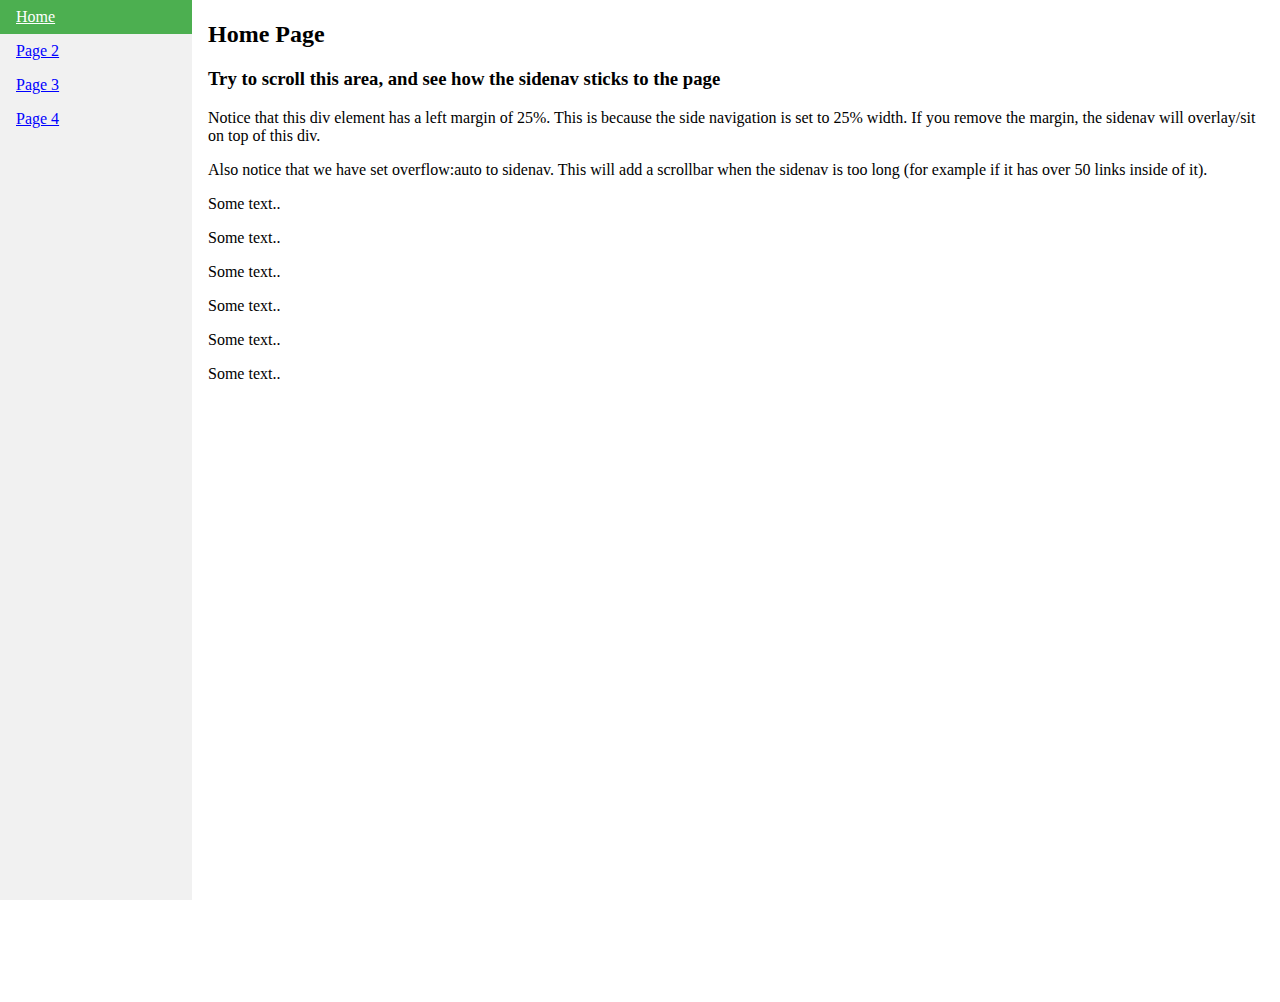
==== untitled folder/index.html @ 4fce9c23 "Add files via upload" ====
﻿<!DOCTYPE html>
<html>
<head>
    <meta charset="utf-8" />
	<link rel="stylesheet" href="styles.css">
    <title>Home</title>
</head>
<body>
<ul>
  <li><a class="active" href="index.html">Home</a></li>
  <li><a href="page2.html">Page 2</a></li>
  <li><a href="page3.html">Page 3</a></li>
  <li><a href="page4.html">Page 4</a></li>
</ul>

<div style="margin-left:15%;padding:1px 16px;height:1000px;">
  <h2>Home Page</h2>
  <h3>Try to scroll this area, and see how the sidenav sticks to the page</h3>
  <p>Notice that this div element has a left margin of 25%. This is because the side navigation is set to 25% width. If you remove the margin, the sidenav will overlay/sit on top of this div.</p>
  <p>Also notice that we have set overflow:auto to sidenav. This will add a scrollbar when the sidenav is too long (for example if it has over 50 links inside of it).</p>
 
  <p>Some text..</p>
  <p>Some text..</p>
  <p>Some text..</p>
  <p>Some text..</p>
  <p>Some text..</p>
  <p>Some text..</p>
</div>

</body>
</html>
---- untitled folder/styles.css ----
body {
  margin: 0;
}

ul {
  list-style-type: none;
  margin: 0;
  padding: 0;
  width: 15%;
  background-color: #f1f1f1;
  position: fixed;
  height: 100%;
  overflow: auto;
}

li a {
  display: block;
  color: blue;
  padding: 8px 16px;
  text-decorati none;
}

li a.active {
  background-color: #4CAF50;
  color: white;
}

li a:hover:not(.active) {
  background-color: #555;
  color: white;
}
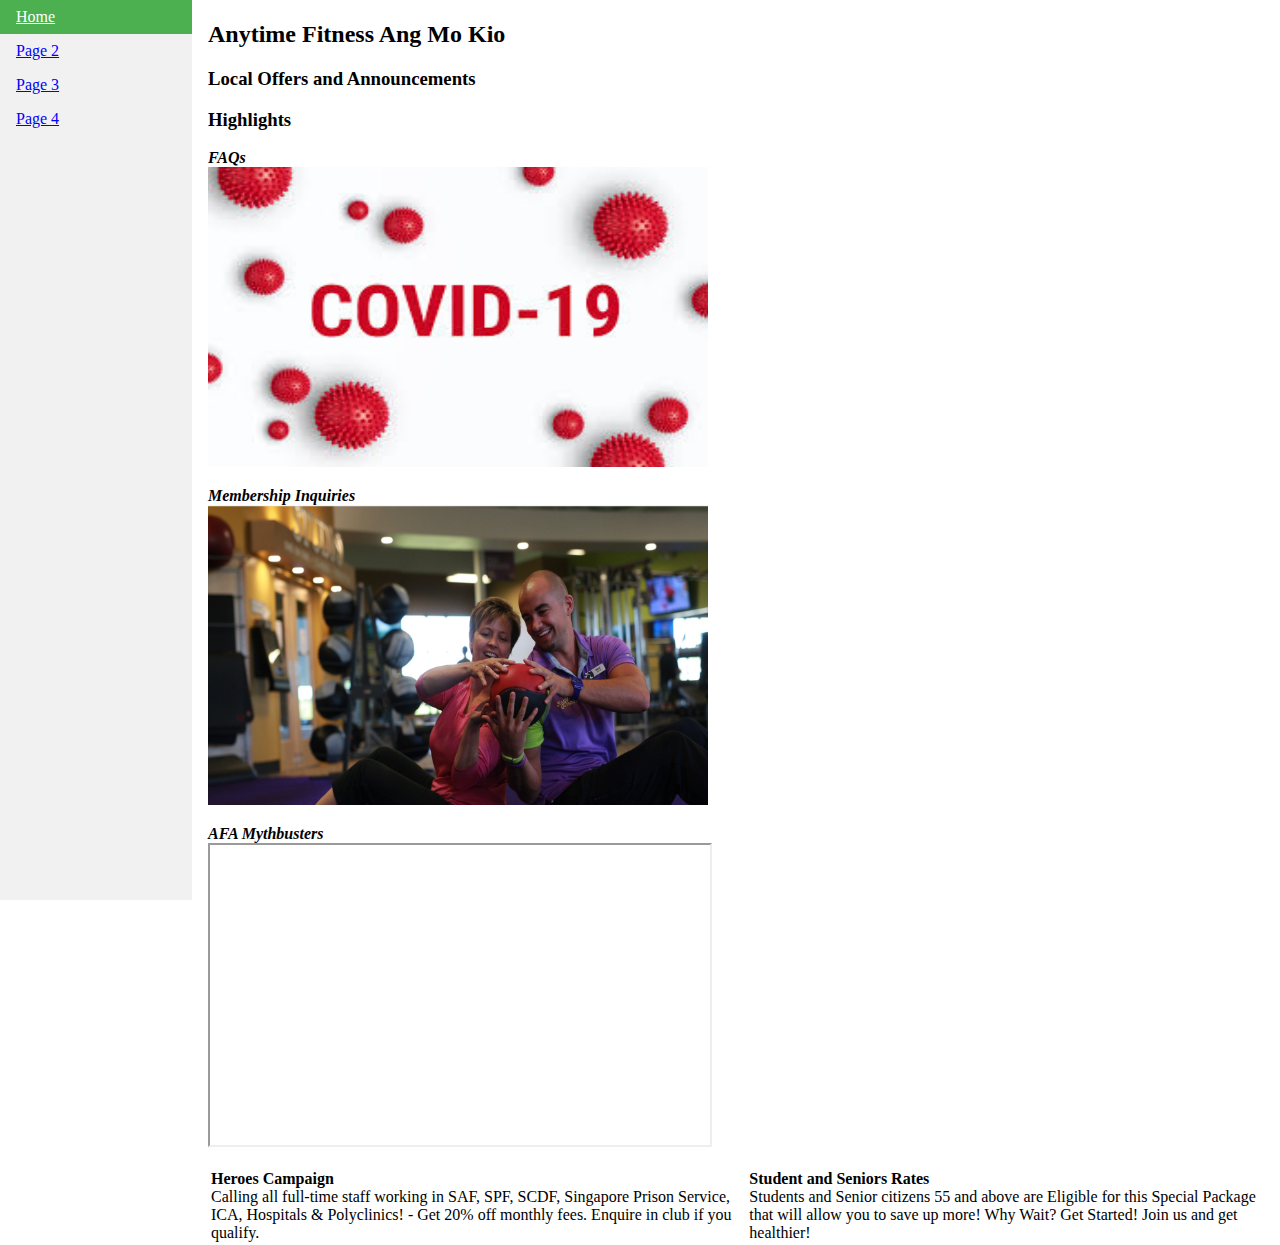
==== commit 84bfb7b5: "Add files via upload" ====
--- a/untitled folder/index.html
+++ b/untitled folder/index.html
@@ -1,31 +1,71 @@
-﻿<!DOCTYPE html>
-<html>
-<head>
-    <meta charset="utf-8" />
-	<link rel="stylesheet" href="styles.css">
-    <title>Home</title>
-</head>
-<body>
-<ul>
-  <li><a class="active" href="index.html">Home</a></li>
-  <li><a href="page2.html">Page 2</a></li>
-  <li><a href="page3.html">Page 3</a></li>
-  <li><a href="page4.html">Page 4</a></li>
-</ul>
-
-<div style="margin-left:15%;padding:1px 16px;height:1000px;">
-  <h2>Home Page</h2>
-  <h3>Try to scroll this area, and see how the sidenav sticks to the page</h3>
-  <p>Notice that this div element has a left margin of 25%. This is because the side navigation is set to 25% width. If you remove the margin, the sidenav will overlay/sit on top of this div.</p>
-  <p>Also notice that we have set overflow:auto to sidenav. This will add a scrollbar when the sidenav is too long (for example if it has over 50 links inside of it).</p>
- 
-  <p>Some text..</p>
-  <p>Some text..</p>
-  <p>Some text..</p>
-  <p>Some text..</p>
-  <p>Some text..</p>
-  <p>Some text..</p>
-</div>
-
-</body>
-</html>+<!DOCTYPE html>
+<html>
+<head>
+<meta charset="utf-8"/>
+	<link rel="stylesheet" href="styles.css">
+    <title>Home</title>
+</head>
+<body>
+<ul>
+  <li><a class="active" href="index.html">Home</a></li>
+  <li><a href="page2.html">Page 2</a></li>
+  <li><a href="page3.html">Page 3</a></li>
+  <li><a href="page4.html">Page 4</a></li>
+</ul>
+
+<div style="margin-left:15%;padding:1px 16px;height:1000px;">
+   <h2>Anytime Fitness Ang Mo Kio</h2> 
+   <!--<h2>Home Page</h2> -->
+<h3> Local Offers and Announcements </h3>
+    <table> 
+<tr>
+<td> 
+<b>Heroes Campaign</b>
+<br> 
+Calling all full-time staff working in SAF, SPF, SCDF, Singapore Prison Service, ICA, Hospitals & Polyclinics! - Get 20% off monthly fees. Enquire in club if you qualify. 
+</td>
+<td>
+<b>Student and Seniors Rates</b>
+<br>
+Students and Senior citizens 55 and above are Eligible for this Special Package that will allow you to save up more! Why Wait? Get Started! Join us and get healthier!
+</td>
+</tr> 
+<!-- how to shift table up? -->
+
+ <h3>Highlights</h3>  
+<p>
+<b><i>FAQs</i></b>
+<br>
+<a href="https://www.anytimefitness.com/in-response-to-recent-public-health-concerns/">
+<img src="faq.jpg" alt="FAQs" style="width:500px; height:300px;">
+</a>
+</p>
+<p>
+<b><i>Membership Inquiries</i></b>
+<br>
+<a href="https://www.anytimefitness.sg/membership-inquiry/?club=SG-0008">
+<img src="membership.jpg" alt="Membership Inquiry" style="width:500px; height:300px;">
+</a>
+</p>
+<p>
+<b><i>AFA Mythbusters</i></b>
+<br>
+<iframe width="500px" height="300px" src="https://www.youtube.com/embed/H2EfCPF7bZI"></iframe>
+</p>
+<!-- collage of images: covid 19 updates (image leads to new window), mythbusters (video), view club, membership -->
+  
+ <!-- <h3>Try to scroll this area, and see how the sidenav sticks to the page</h3>
+  <p>Notice that this div element has a left margin of 25%. This is because the side navigation is set to 25% width. If you remove the margin, the sidenav will overlay/sit on top of this div.</p>
+  <p>Also notice that we have set overflow:auto to sidenav. This will add a scrollbar when the sidenav is too long (for example if it has over 50 links inside of it).</p> -->
+ 
+  <!--<p>Some text..</p>
+  <p>Some text..</p>
+  <p>Some text..</p>
+  <p>Some text..</p>
+  <p>Some text..</p>
+  <p>Some text..</p> 
+-->
+</div>
+
+</body>
+</html>
